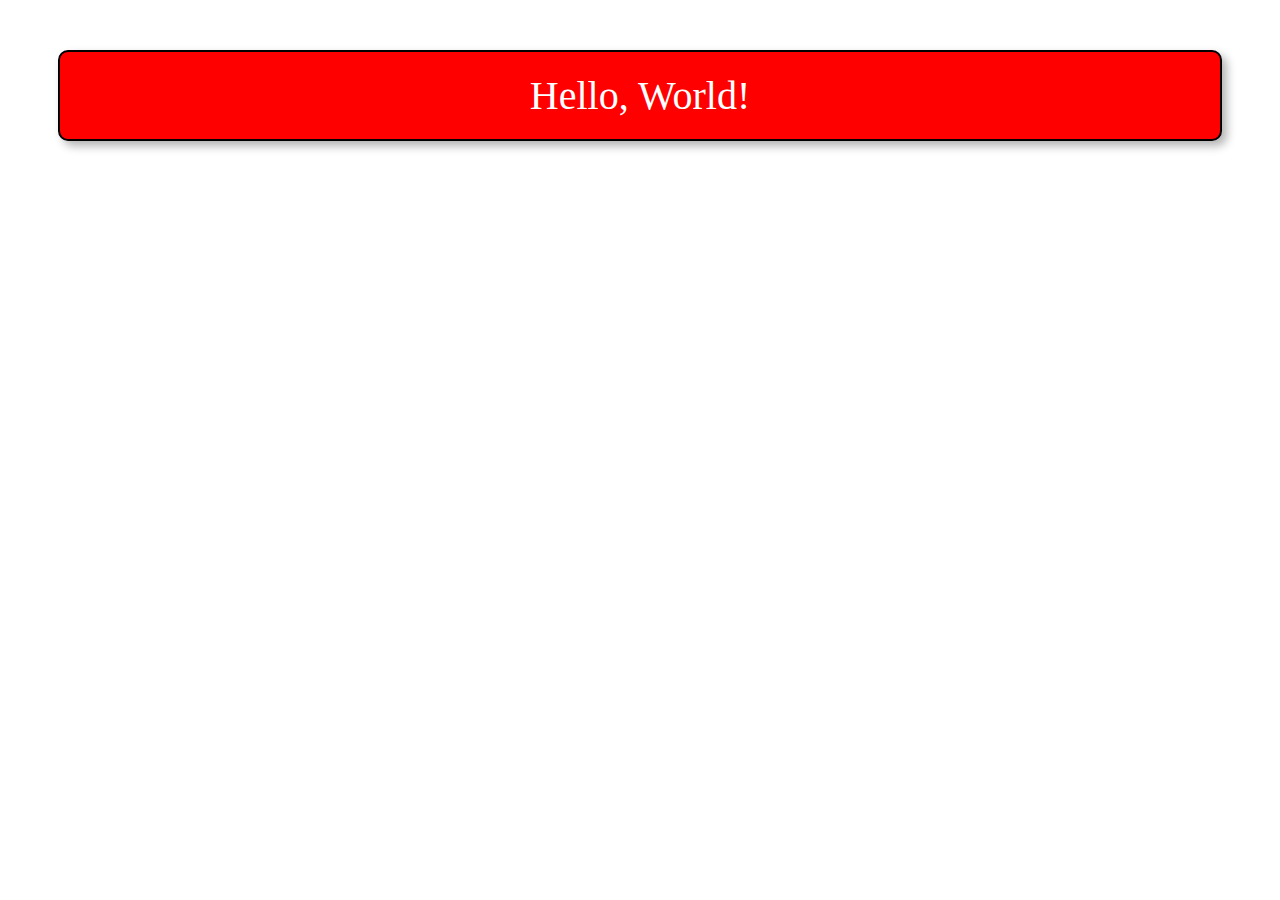
==== Day 2/index.htm @ 06f171c4 "starting js" ====
<!DOCTYPE html>
<html lang="en">
<head>
    <meta charset="UTF-8">
    <meta name="viewport" content="width=device-width, initial-scale=1.0">
    <title>CSS Properties Demo</title>
    <link rel="stylesheet" href="style.css">
</head>
<body>
    <div class="box">
        Hello, World!
    </div>
</body>
</html>
---- Day 2/style.css ----
/* Styling the .box class */
.box {
    color: white; /* Sets text color */
    background: red; /* Sets background color */
    border: 2px solid #000; /* Adds a border */
    border-radius: 10px; /* Rounds the corners */
    padding: 20px; /* Adds space inside the box */
    margin: 50px; /* Adds space outside the box */
    box-shadow: 5px 5px 10px rgba(0, 0, 0, 0.3); /* Adds a shadow effect */
    text-align: center; /* Centers the text */
    font-size: 40px; /* Sets font size */
}
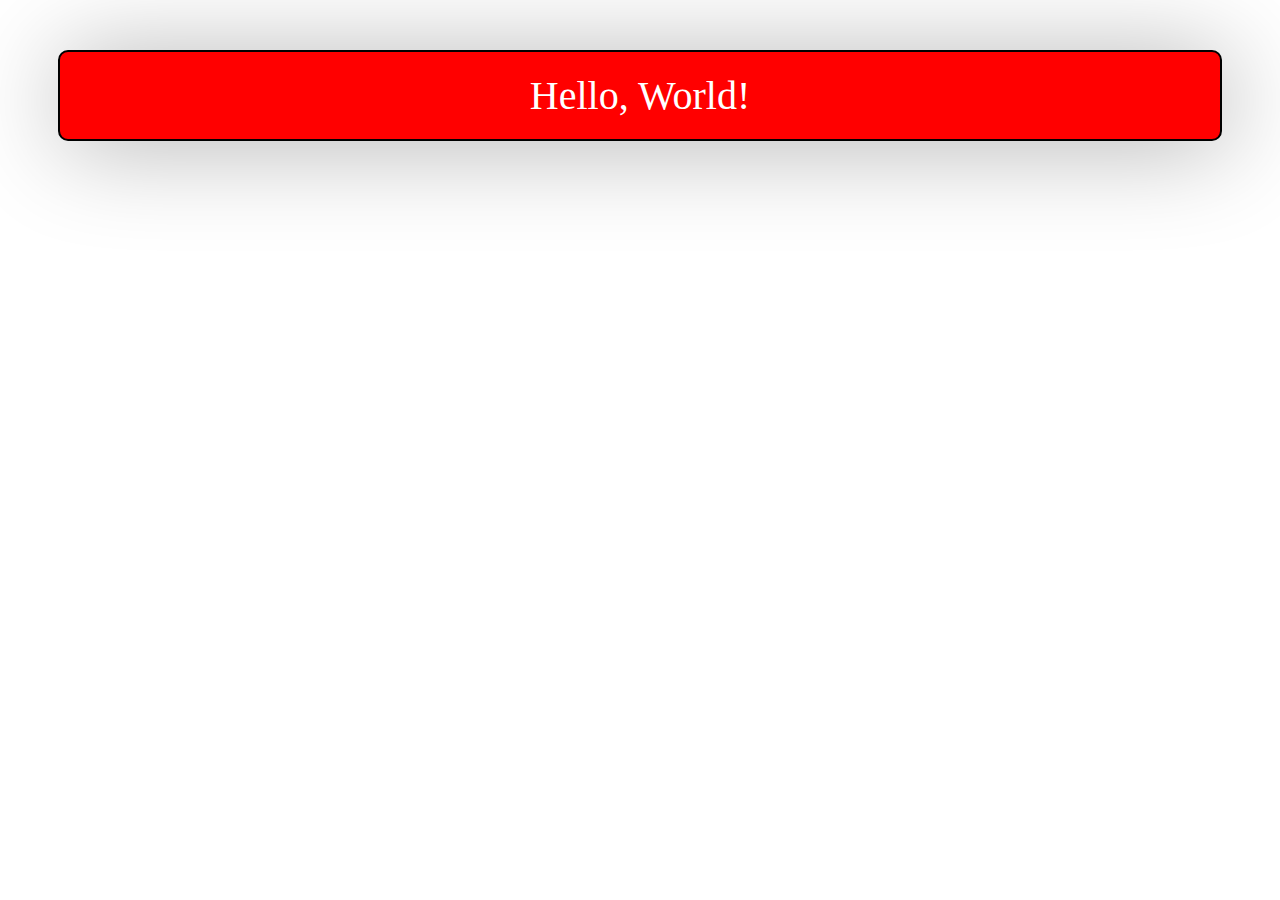
==== commit 6fbf44ca: "day 5" ====
--- a/Day 2/index.htm
+++ b/Day 2/index.htm
@@ -7,6 +7,7 @@
     <link rel="stylesheet" href="style.css">
 </head>
 <body>
+    <script src="script.js"></script>
     <div class="box">
         Hello, World!
     </div>
--- a/Day 2/style.css
+++ b/Day 2/style.css
@@ -6,7 +6,7 @@
     border-radius: 10px; /* Rounds the corners */
     padding: 20px; /* Adds space inside the box */
     margin: 50px; /* Adds space outside the box */
-    box-shadow: 5px 5px 10px rgba(0, 0, 0, 0.3); /* Adds a shadow effect */
+    box-shadow: 5px 5px 100px rgba(0, 0, 0, 0.3); /* Adds a shadow effect */
     text-align: center; /* Centers the text */
     font-size: 40px; /* Sets font size */
 }
